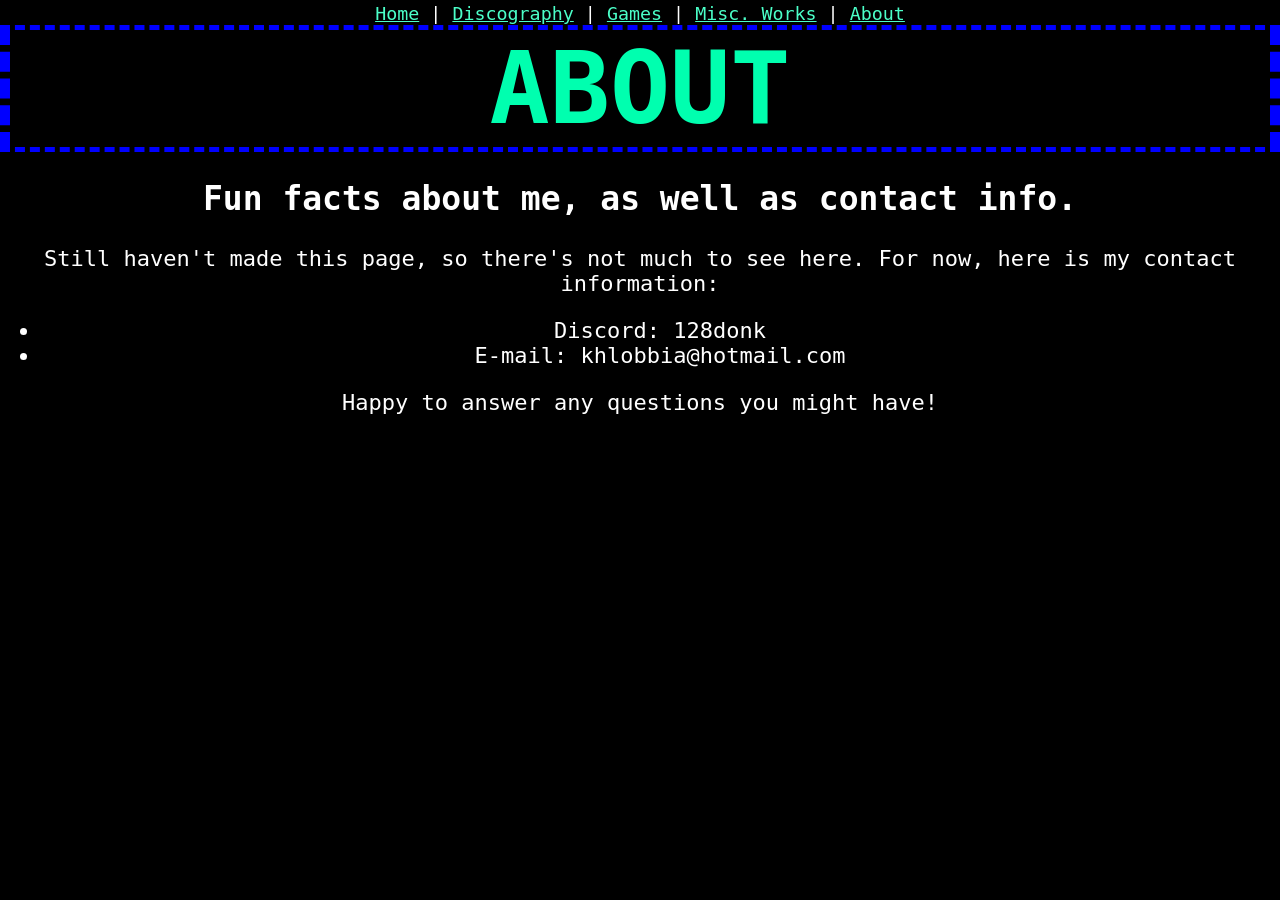
==== about.html @ 42de8204 "misc works page and about" ====
<!DOCTYPE html>
<html lang="en">
<head>
    <meta charset="UTF-8">
    <link href="/style.css" rel="stylesheet" type="text/css" media="all">
    <title>128DONK</title>
</head>
<body>

<center id="nav" role ="navigation">
  <small>
    <a href="/">Home</a>
    |
    <a href="/discography">Discography</a>
    |
    <a href="https://128donk.itch.io">Games</a>
    |
    <a href="/misc_works">Misc. Works</a>
    |
    <a href="/about">About</a>
  </small>
</center>
<h1>ABOUT</h1>
<h2>Fun facts about me, as well as contact info.</h2>

<p>
  Still haven't made this page, so there's not much to see here. For now, here is my contact information:
</p>

<ul>
  <li>Discord: 128donk</li>
  <li>E-mail: khlobbia@hotmail.com</li>
</ul>

<p>
  Happy to answer any questions you might have!
</p>

</body>
</html>
---- style.css ----
/* CSS is how you can add style to your website, such as colors, fonts, and positioning of your
   HTML content. To learn how to do something, just try searching Google for questions like
   "how to change link color." */

body {
  background-color: black;
  color: white;
  font-family: Monospace;
  font-size: 22px;
  margin:0px;
  text-align: center;
  
}

h1 {
    font-size: 100px;
    border-style: dashed;
    border-width: 5px;
    border-left-width: 10px;
    border-right-width: 10px;
    border-color: blue;
    margin: 0px;
    text-align: center;
    color: rgb(0,255,175);
}

 /* unvisited link */
a:link {
  color: rgb(75,255,200);
}

/* visited link */
a:visited {
  color: rgb(0, 255, 175);
}

/* mouse over link */
a:hover {
  color: rgb(0, 255, 170);
}

/* selected link */
a:active {
  color: blue;
}
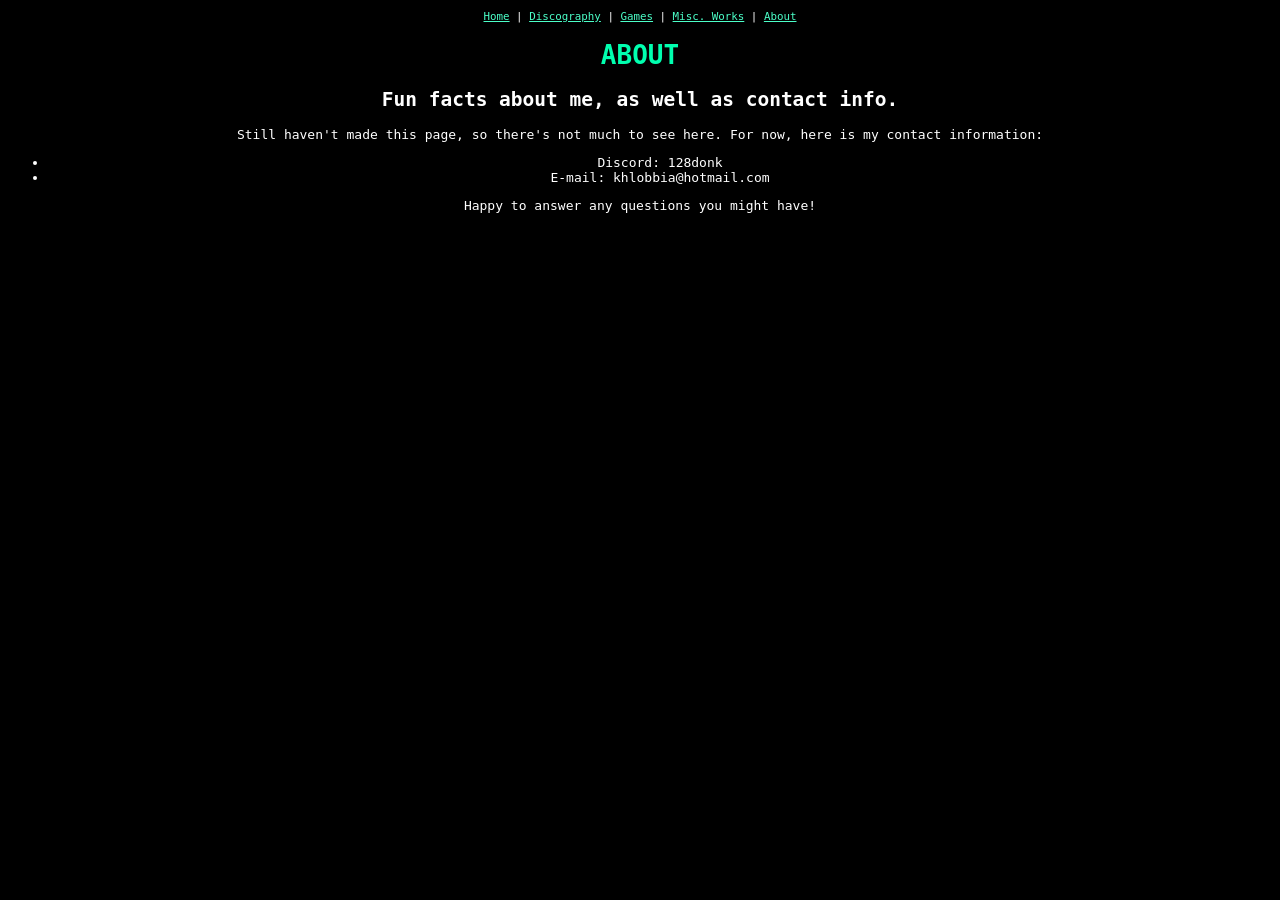
==== commit e5a0b9e5: "add same formatting to all pages" ====
--- a/about.html
+++ b/about.html
@@ -1,9 +1,15 @@
 <!DOCTYPE html>
 <html lang="en">
 <head>
-    <meta charset="UTF-8">
-    <link href="/style.css" rel="stylesheet" type="text/css" media="all">
-    <title>128DONK</title>
+  <meta http-equiv="content-type" content="text/html; charset=utf-8">
+  <meta name="mobile-web-app-capable" content="yes" />
+  <meta name="viewport" content="width=device-width, initial-scale=1.0">
+  <link rel="authorization_endpoint" href="https://indieauth.com/auth">
+  <link rel="token_endpoint" href="https://tokens.indieauth.com/token">
+  <link href="/style.css" rel="stylesheet" type="text/css" media="all">
+
+
+  <title>128DONK</title>
 </head>
 <body>
 
--- a/style.css
+++ b/style.css
@@ -6,21 +6,21 @@
   background-color: black;
   color: white;
   font-family: Monospace;
-  font-size: 22px;
-  margin:0px;
+  /*font-size: 22px;
+  margin:0px;*/
   text-align: center;
-  
+  /*max-width: 75%; */
 }
 
 h1 {
-    font-size: 100px;
-    border-style: dashed;
+    /*font-size: 100px;
+    border-style: dashed;*/
     border-width: 5px;
     border-left-width: 10px;
     border-right-width: 10px;
     border-color: blue;
-    margin: 0px;
-    text-align: center;
+    /*margin: 0px;
+    text-align: center;*/
     color: rgb(0,255,175);
 }
 
@@ -42,4 +42,18 @@
 /* selected link */
 a:active {
   color: blue;
-} 
+}
+div, iframe {
+    width: 100px;
+    height: 50px;
+    margin: 0 auto;
+    background-color: #777;
+}
+
+iframe {
+    display: block;
+    border-style:none;
+    align-content: center;
+    align-items: center;
+    align-self: center;
+}
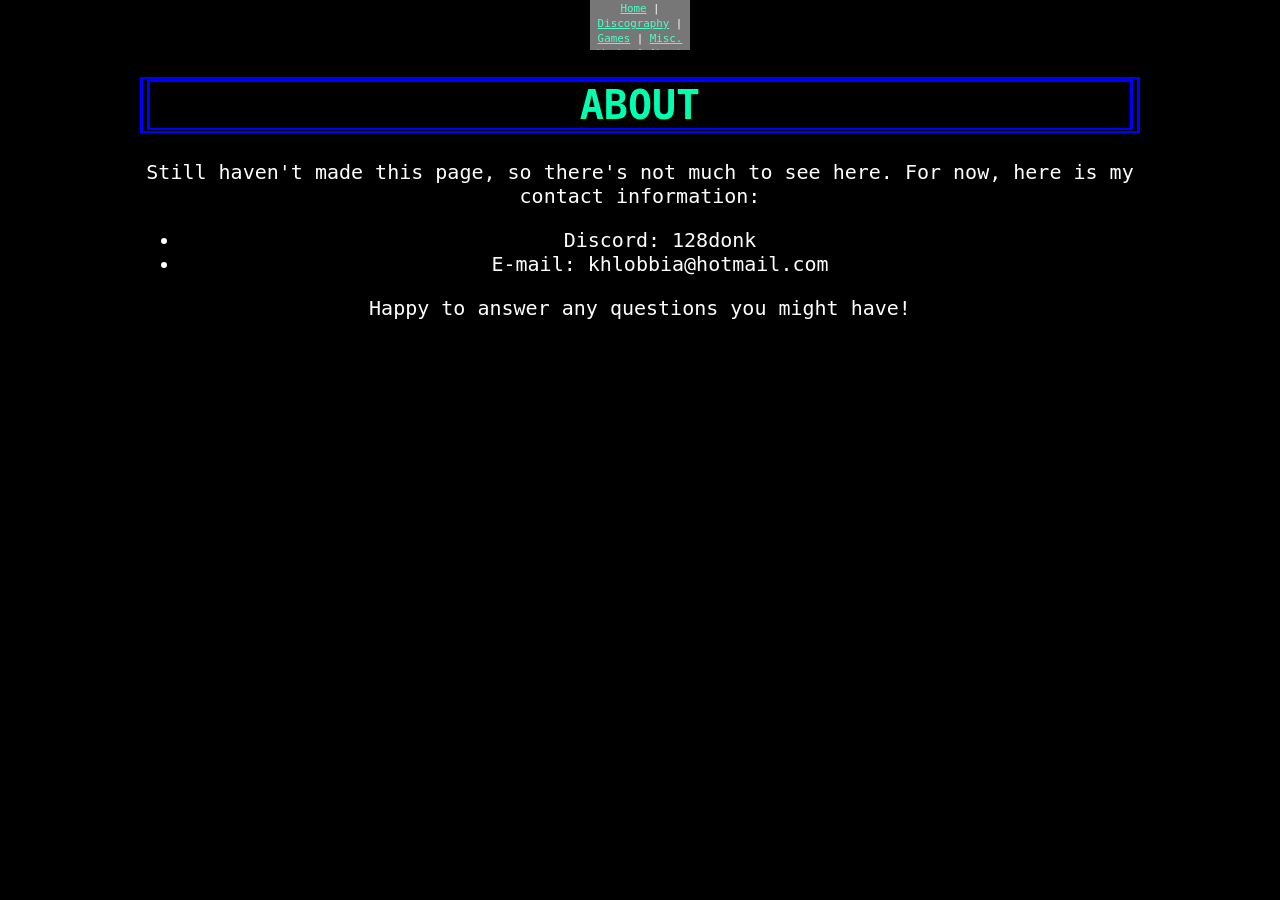
==== commit cfc3ce39: "added navbar/header as an iframe to make things simpler and more modular" ====
--- a/about.html
+++ b/about.html
@@ -13,21 +13,9 @@
 </head>
 <body>
 
-<center id="nav" role ="navigation">
-  <small>
-    <a href="/">Home</a>
-    |
-    <a href="/discography">Discography</a>
-    |
-    <a href="https://128donk.itch.io">Games</a>
-    |
-    <a href="/misc_works">Misc. Works</a>
-    |
-    <a href="/about">About</a>
-  </small>
-</center>
+<iframe src="header.html"></iframe>
 <h1>ABOUT</h1>
-<h2>Fun facts about me, as well as contact info.</h2>
+<!--<h2>Fun facts about me, as well as contact info.</h2>-->
 
 <p>
   Still haven't made this page, so there's not much to see here. For now, here is my contact information:
--- a/style.css
+++ b/style.css
@@ -10,11 +10,19 @@
   margin:0px;*/
   text-align: center;
   /*max-width: 75%; */
+    max-width: 1000px;
+    margin: 0 auto;
+}
+@media (min-width: 768px) {
+    html{
+        font-size: 20px;
+    }
 }
 
 h1 {
     /*font-size: 100px;
     border-style: dashed;*/
+    border-style: double;
     border-width: 5px;
     border-left-width: 10px;
     border-right-width: 10px;
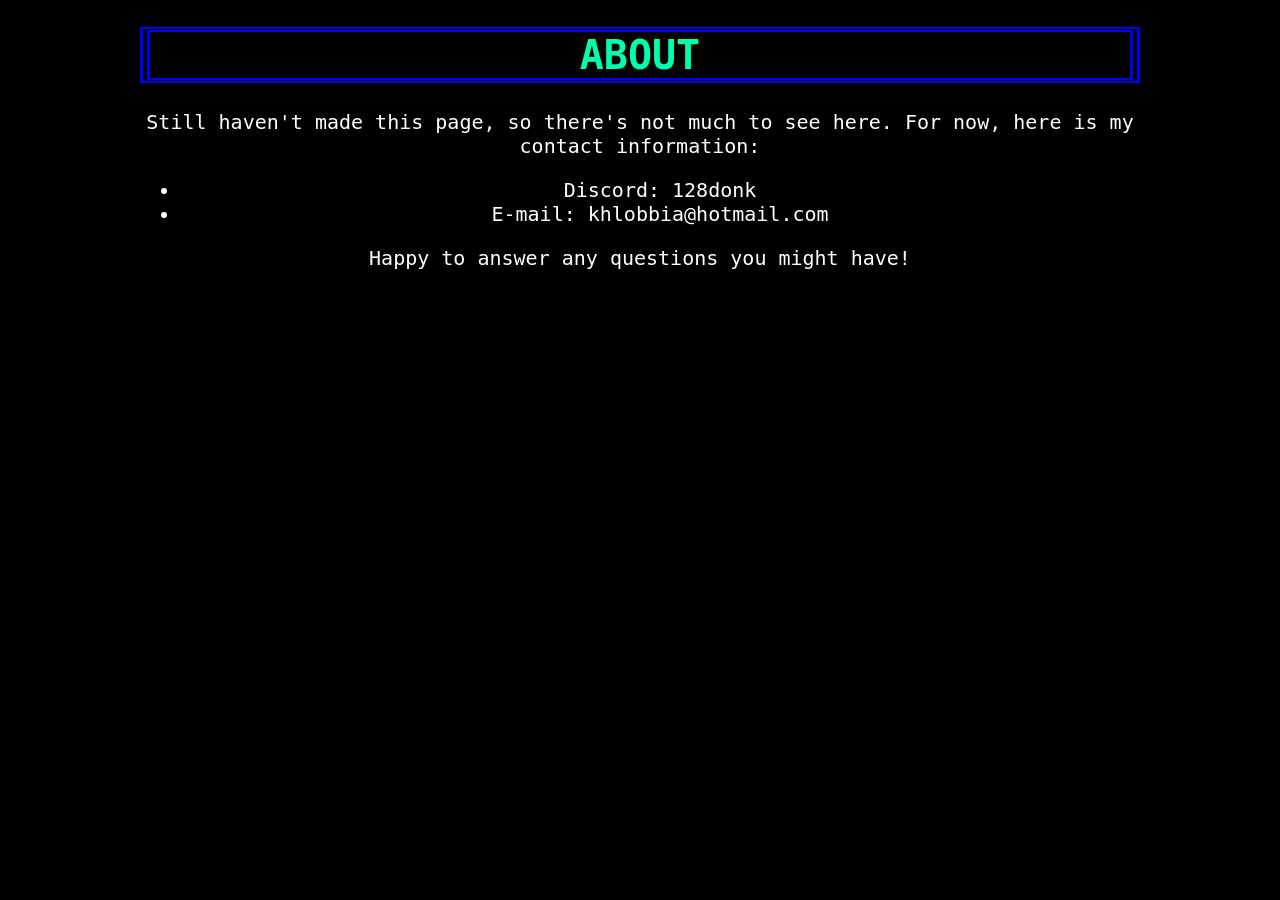
==== commit eb1a88ed: "try fixing navbar/header breaking on all pages pt3" ====
--- a/about.html
+++ b/about.html
@@ -13,7 +13,8 @@
 </head>
 <body>
 
-<iframe src="header.html"></iframe>
+<?php include header.php ?>
+
 <h1>ABOUT</h1>
 <!--<h2>Fun facts about me, as well as contact info.</h2>-->
 
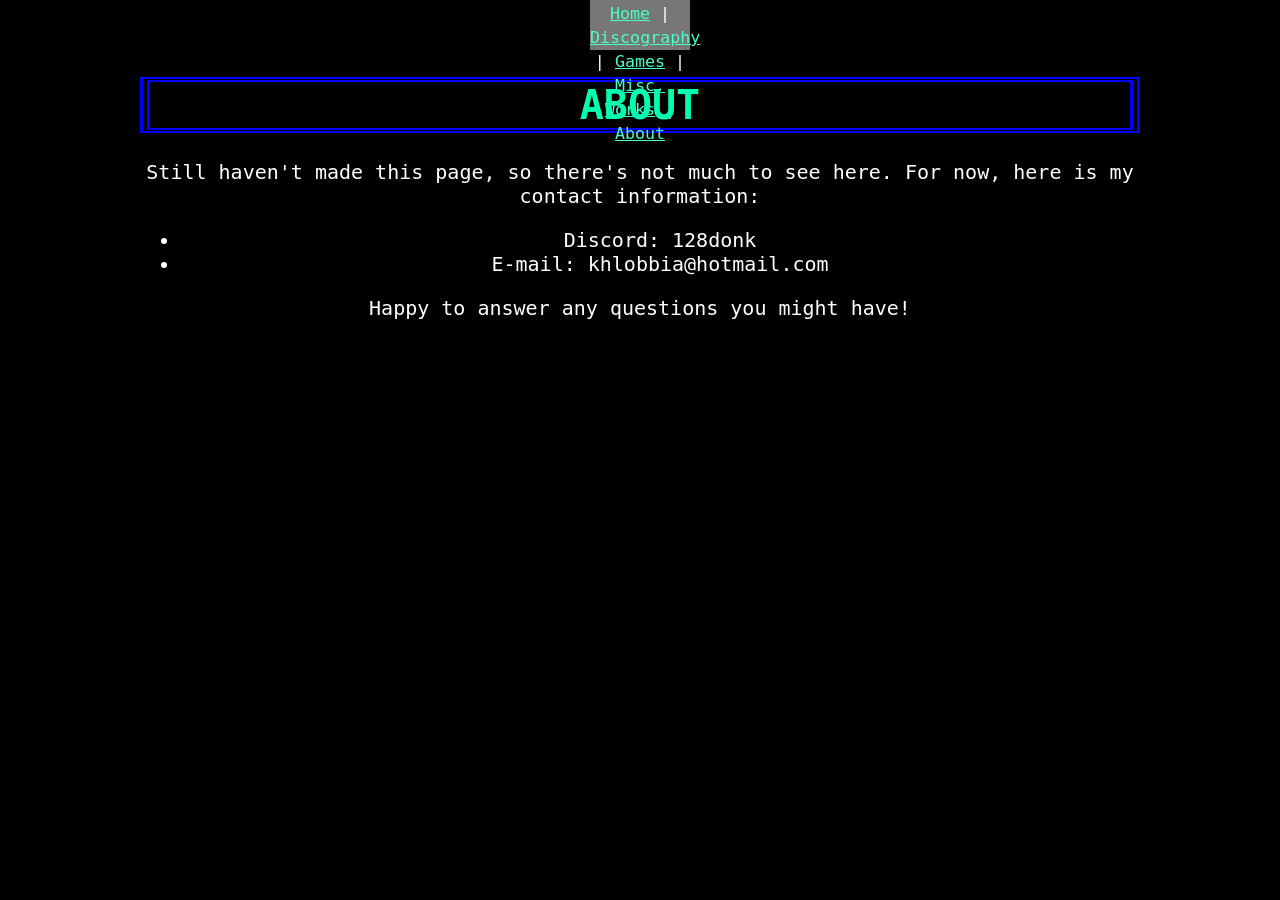
==== commit 8e078adf: "try fixing navbar/header breaking on all pages pt5" ====
--- a/about.html
+++ b/about.html
@@ -13,7 +13,19 @@
 </head>
 <body>
 
-<?php include header.php ?>
+<div id="nav" role ="navigation">
+  <small>
+    <a href="/">Home</a>
+    |
+    <a href="/discography">Discography</a>
+    |
+    <a href="https://128donk.itch.io">Games</a>
+    |
+    <a href="/misc_works">Misc. Works</a>
+    |
+    <a href="/about">About</a>
+  </small>
+</div>
 
 <h1>ABOUT</h1>
 <!--<h2>Fun facts about me, as well as contact info.</h2>-->
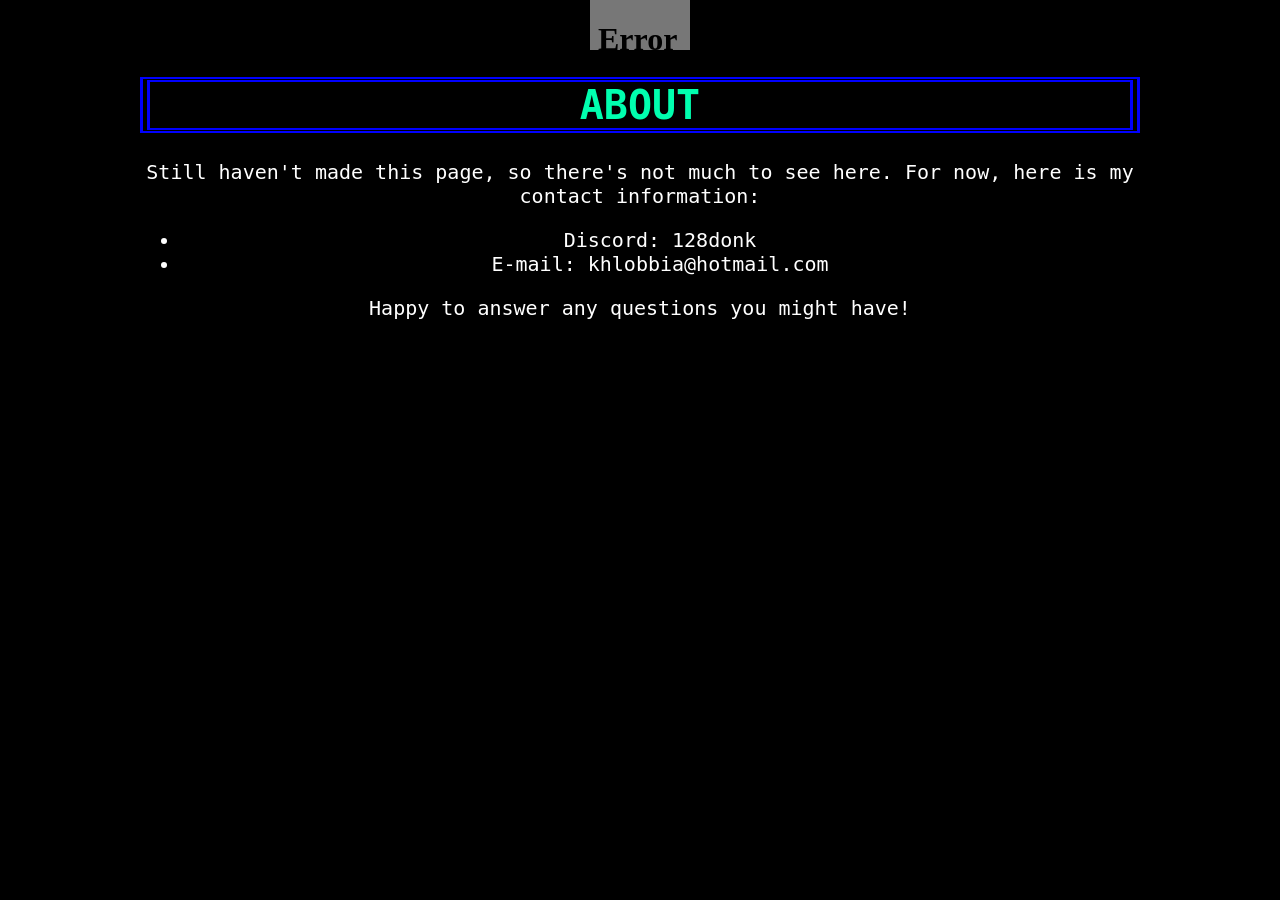
==== commit 6c913c27: "try fixing navbar/header breaking on all pages pt6" ====
--- a/about.html
+++ b/about.html
@@ -13,20 +13,7 @@
 </head>
 <body>
 
-<div id="nav" role ="navigation">
-  <small>
-    <a href="/">Home</a>
-    |
-    <a href="/discography">Discography</a>
-    |
-    <a href="https://128donk.itch.io">Games</a>
-    |
-    <a href="/misc_works">Misc. Works</a>
-    |
-    <a href="/about">About</a>
-  </small>
-</div>
-
+<iframe src="/header.html"></iframe>
 <h1>ABOUT</h1>
 <!--<h2>Fun facts about me, as well as contact info.</h2>-->
 
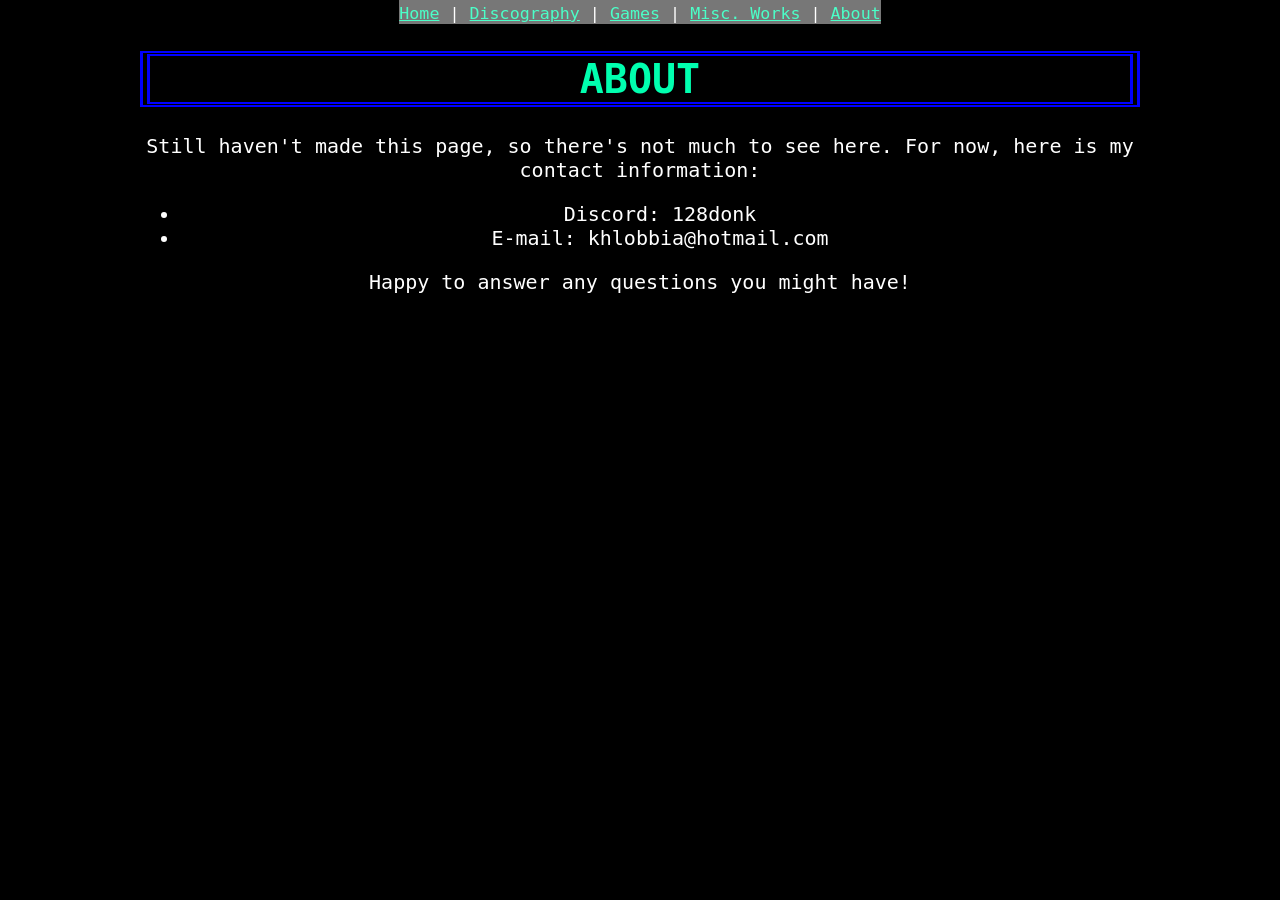
==== commit a9763382: "try fixing navbar/header breaking on all pages pt7" ====
--- a/about.html
+++ b/about.html
@@ -13,7 +13,20 @@
 </head>
 <body>
 
-<iframe src="/header.html"></iframe>
+<div id="nav" role ="navigation" style="display: inline">
+  <small>
+    <a href="/">Home</a>
+    |
+    <a href="/discography">Discography</a>
+    |
+    <a href="https://128donk.itch.io">Games</a>
+    |
+    <a href="/misc_works">Misc. Works</a>
+    |
+    <a href="/about">About</a>
+  </small>
+</div>
+
 <h1>ABOUT</h1>
 <!--<h2>Fun facts about me, as well as contact info.</h2>-->
 
